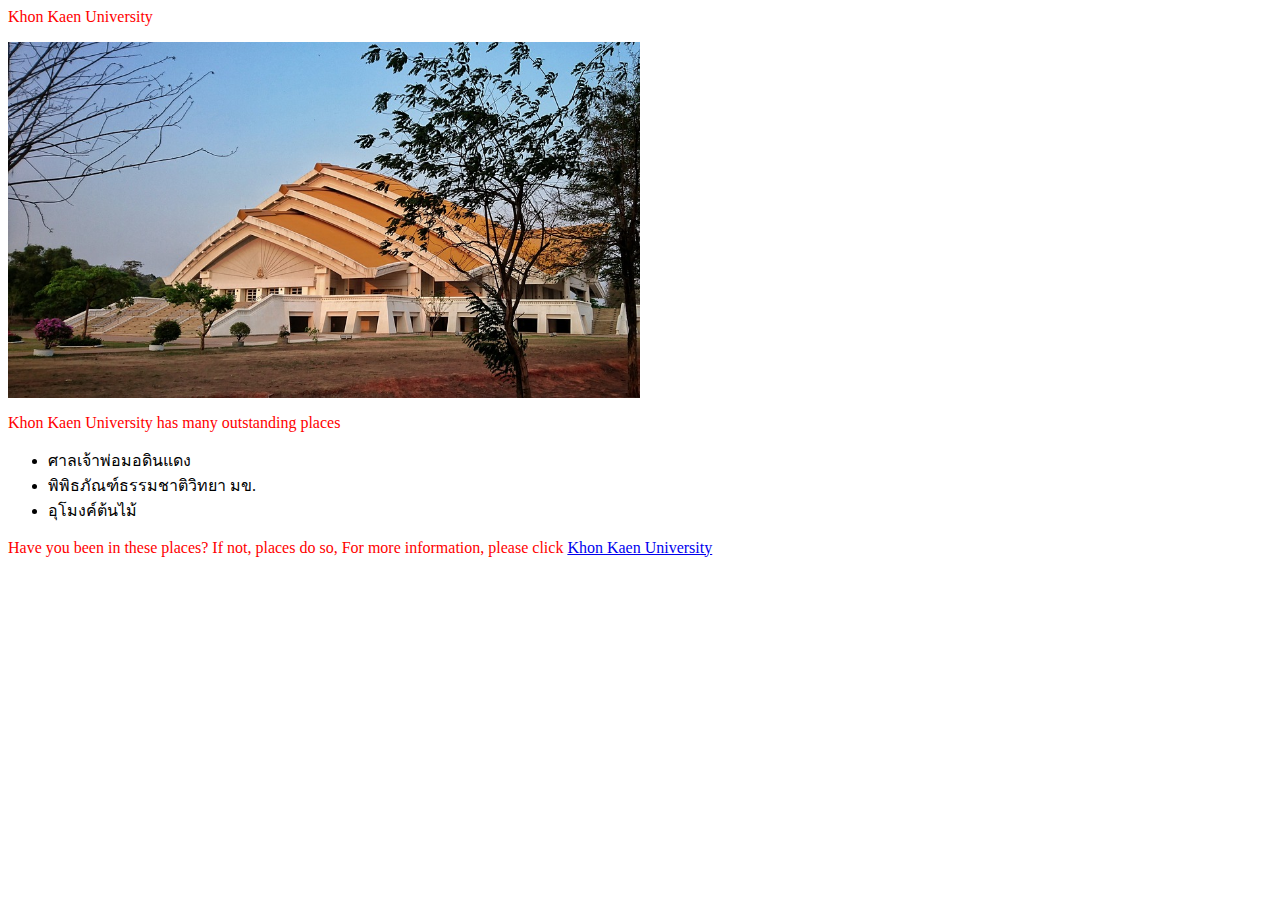
==== index.html @ e37995c4 "Rename kku.html to index.html" ====
<html>
	<head>
		<meta charset="utf-8">
		<p>Khon Kaen University</p>
		<title>MY test page</title>
	</head>
	<body>
		<img src="images/kku.jpg" width="50%" hight="50%" alt="MY test image">
		<p>Khon Kaen University has many outstanding places</p>
		<ul>
		<li>ศาลเจ้าพ่อมอดินแดง</li>
		<li>พิพิธภัณฑ์ธรรมชาติวิทยา มข.</li>
		<li>อุโมงค์ต้นไม้</li>
		</ul>
		<p>Have you been in these places? If not, places do so, For more information, please click <a href="http://www.kku.ac.th">Khon Kaen University</a>
	 <style type="text/css">
	 p{
	 color: red;
	 }
	 </style>
	</body>
	
	
</html>
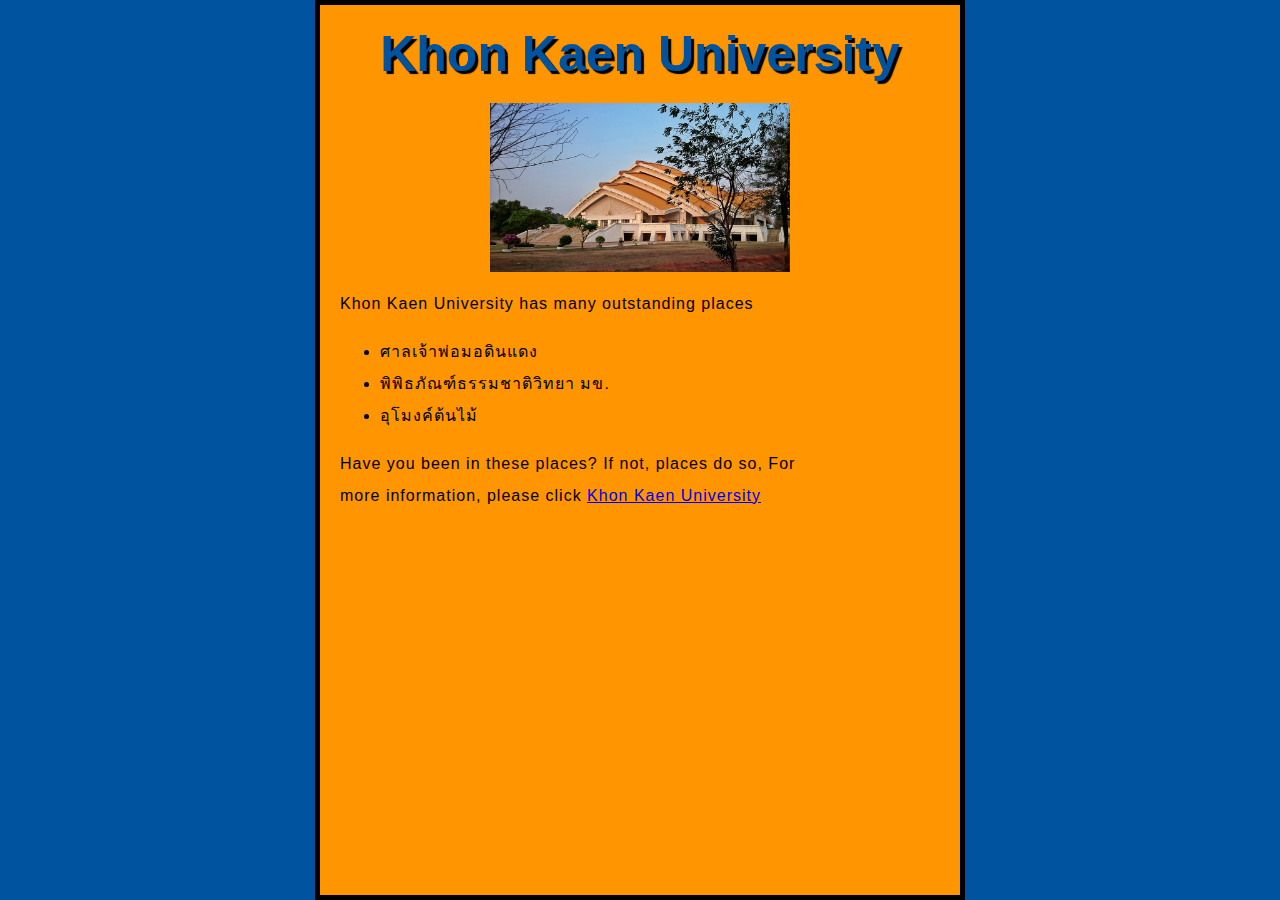
==== commit 74616eac: "no message" ====
--- a/index.html
+++ b/index.html
@@ -1,7 +1,7 @@
 <html>
 	<head>
 		<meta charset="utf-8">
-		<p>Khon Kaen University</p>
+		<h1>Khon Kaen University</h1>
 		<title>MY test page</title>
 	</head>
 	<body>
@@ -13,12 +13,42 @@
 		<li>อุโมงค์ต้นไม้</li>
 		</ul>
 		<p>Have you been in these places? If not, places do so, For more information, please click <a href="http://www.kku.ac.th">Khon Kaen University</a>
-	 <style type="text/css">
-	 p{
-	 color: red;
-	 }
-	 </style>
+	
 	</body>
-	
+	<style  type=text/css>p{ 
+        width:500px;
+	    bolder: 1px solid black;
+	} 
+html{
+	    background-color: #00539F;
+	    font-size: 10px;
+        font-family: 'Open Sans', sans-serif;
+	}
+h1{      text-align:center;
+	     font-size: 50px;
+     	 margin:0;
+	     padding:20px 0;
+	     color:#00539F;
+	     text-shadow:3px 3px 1px black;		 
+	}
+		 
+p, li {
+	     font-size: 16px;
+	     line-height: 2;
+	     letter-spacing:1px;
+    }
+   
+body{
+	     width:600px;
+	     margin:0 auto;
+	     background-color: #ff9500;
+	     padding: 0 20px 20px 20px;
+	     border: 5px solid black;
+	}
+img {
+	     display:block;
+	     margin:0 auto;
+	}
+	</style>
 	
 </html>
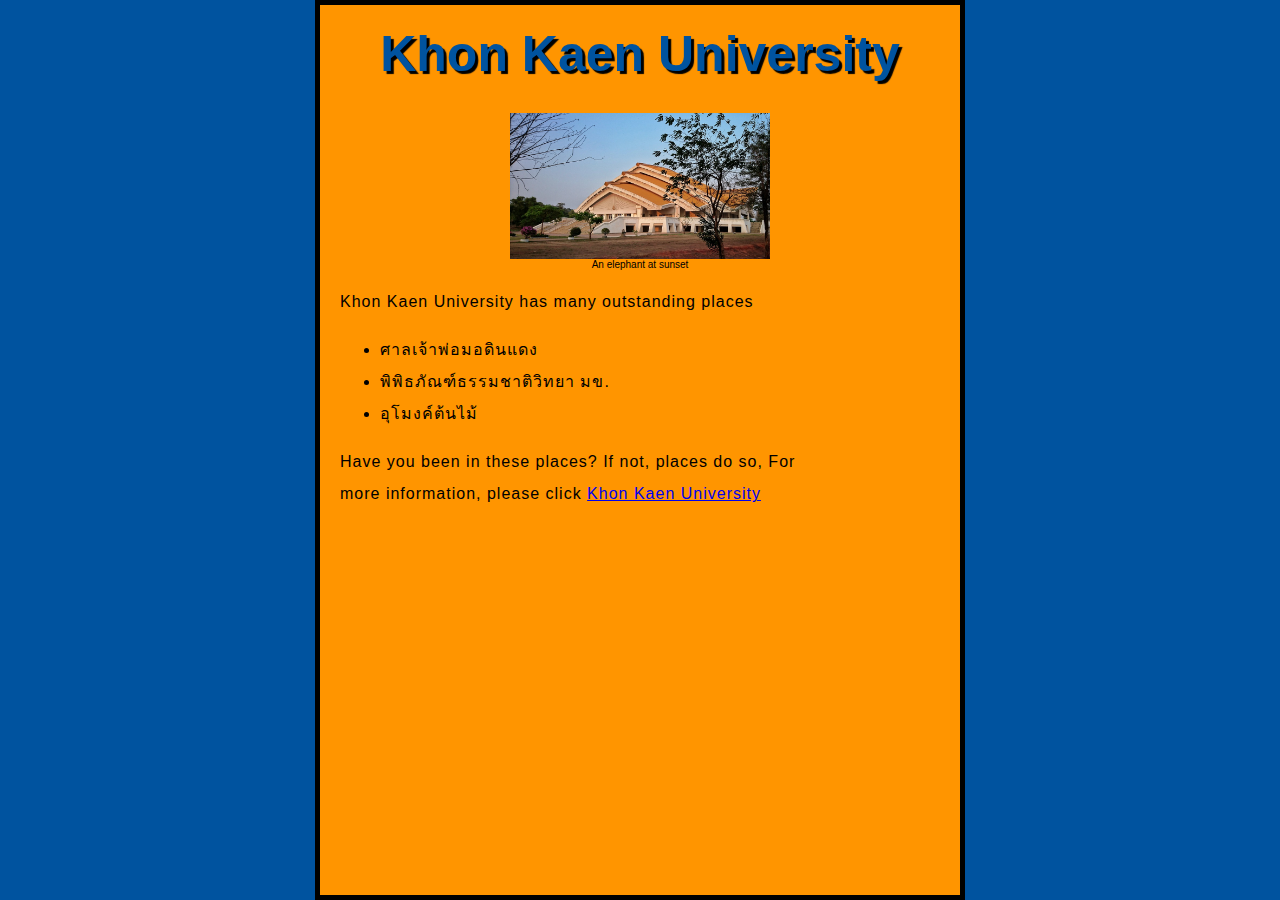
==== commit 0a09e0df: "no message" ====
--- a/index.html
+++ b/index.html
@@ -5,7 +5,10 @@
 		<title>MY test page</title>
 	</head>
 	<body>
+	<figure>
 		<img src="images/kku.jpg" width="50%" hight="50%" alt="MY test image">
+		  <center><figcaption>An elephant at sunset</figcaption>  </center>
+		</figure>
 		<p>Khon Kaen University has many outstanding places</p>
 		<ul>
 		<li>ศาลเจ้าพ่อมอดินแดง</li>
@@ -19,6 +22,8 @@
         width:500px;
 	    bolder: 1px solid black;
 	} 
+	
+	
 html{
 	    background-color: #00539F;
 	    font-size: 10px;
@@ -31,7 +36,7 @@
 	     color:#00539F;
 	     text-shadow:3px 3px 1px black;		 
 	}
-		 
+		  
 p, li {
 	     font-size: 16px;
 	     line-height: 2;
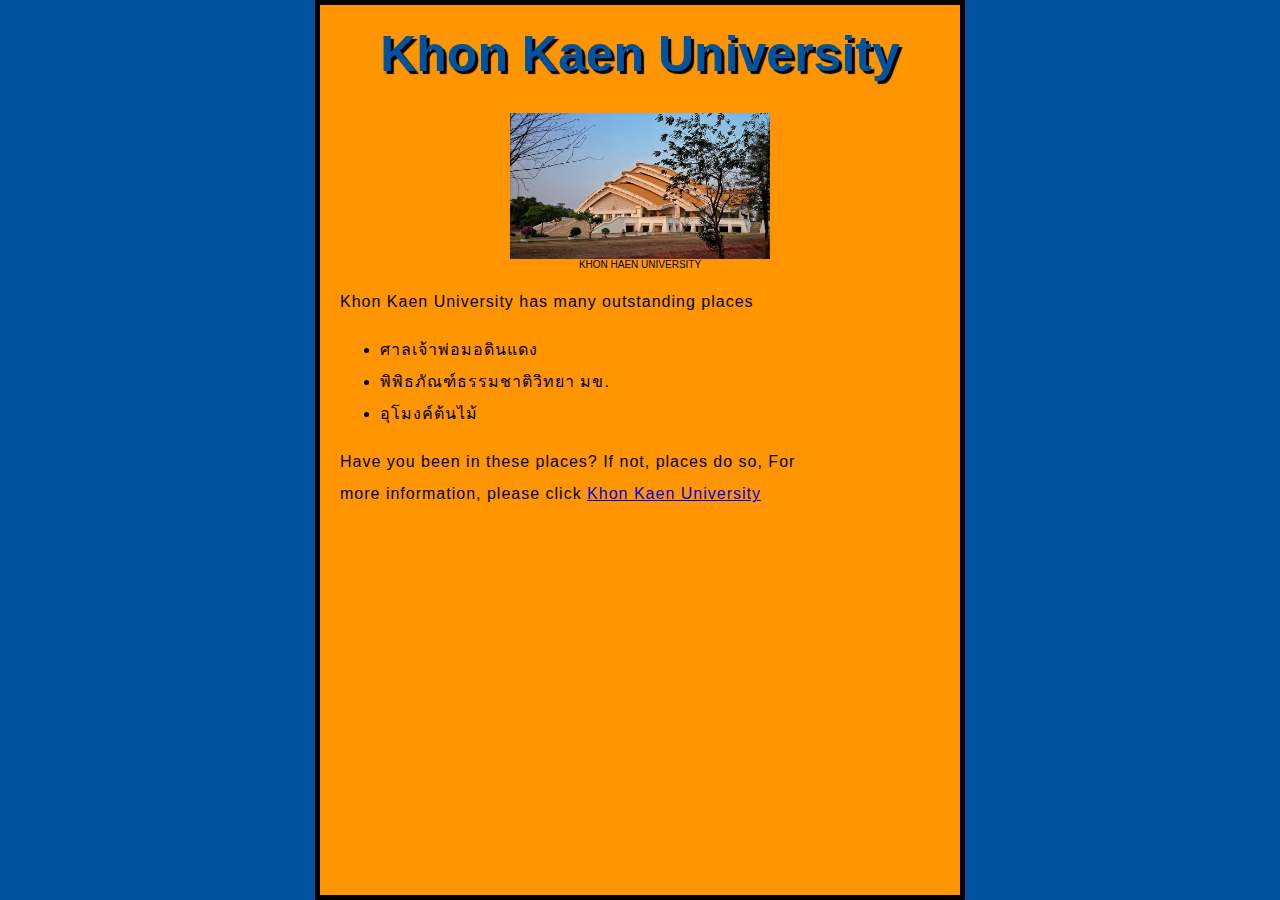
==== commit a1191c06: "vbvb" ====
--- a/index.html
+++ b/index.html
@@ -7,8 +7,8 @@
 	<body>
 	<figure>
 		<img src="images/kku.jpg" width="50%" hight="50%" alt="MY test image">
-		  <center><figcaption>An elephant at sunset</figcaption>  </center>
-		</figure>
+		  <center><figcaption>KHON HAEN UNIVERSITY</figcaption>  </center>
+		</figure> 
 		<p>Khon Kaen University has many outstanding places</p>
 		<ul>
 		<li>ศาลเจ้าพ่อมอดินแดง</li>
@@ -20,7 +20,7 @@
 	</body>
 	<style  type=text/css>p{ 
         width:500px;
-	    bolder: 1px solid black;
+	    bolder: 1px solid black; 
 	} 
 	
 	
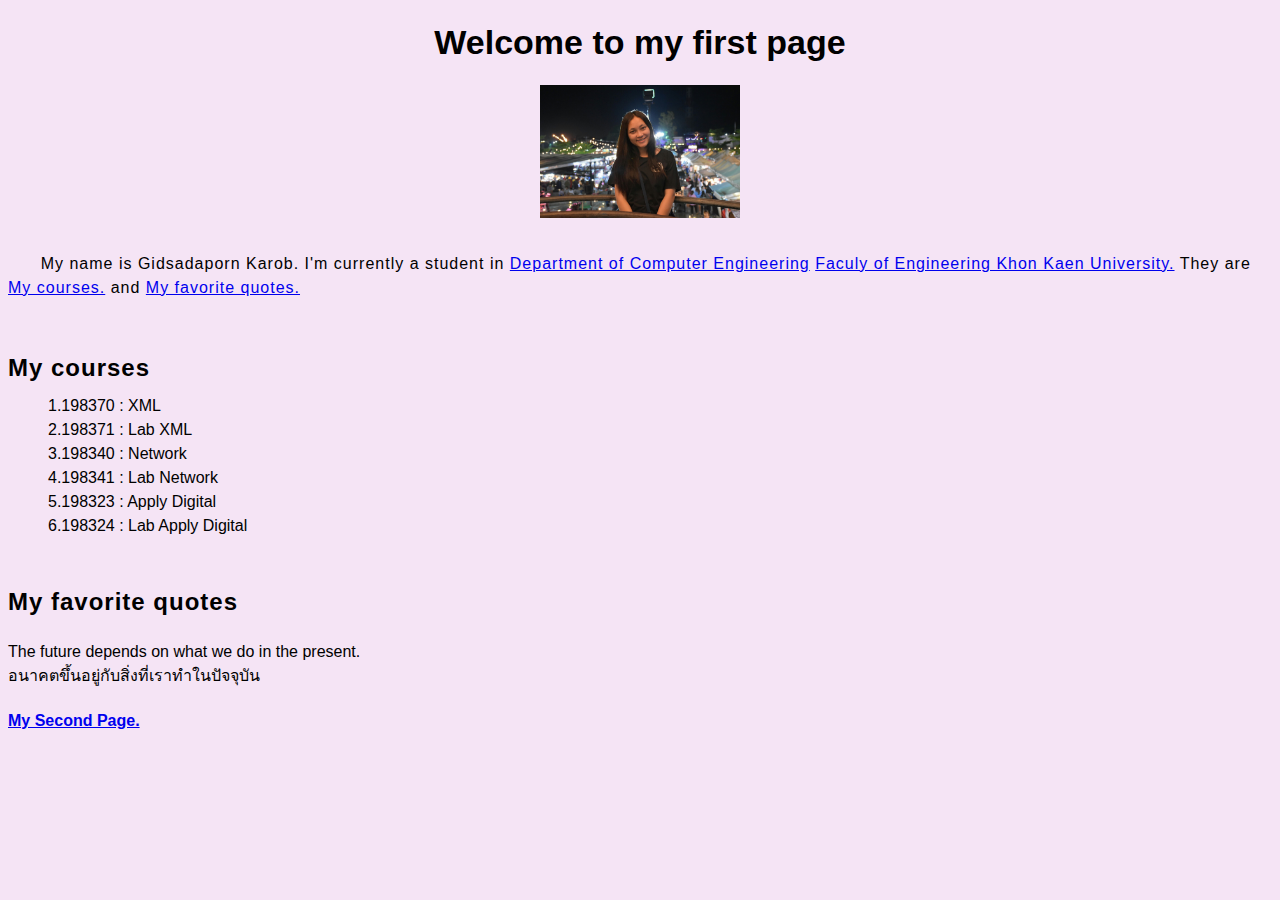
==== commit 851b44f5: "lab4" ====
--- a/index.html
+++ b/index.html
@@ -1,59 +1,37 @@
+<!DOCTYPE html>
 <html>
 	<head>
-		<meta charset="utf-8">
-		<h1>Khon Kaen University</h1>
-		<title>MY test page</title>
+	 <meta charset="utf-8">
+	 <title>My test page</title>
+	 <link href='styles/style.css' rel='stylesheet'type='text/css'>
 	</head>
+	
 	<body>
-	<figure>
-		<img src="images/kku.jpg" width="50%" hight="50%" alt="MY test image">
-		  <center><figcaption>KHON HAEN UNIVERSITY</figcaption>  </center>
-		</figure> 
-		<p>Khon Kaen University has many outstanding places</p>
-		<ul>
-		<li>ศาลเจ้าพ่อมอดินแดง</li>
-		<li>พิพิธภัณฑ์ธรรมชาติวิทยา มข.</li>
-		<li>อุโมงค์ต้นไม้</li>
-		</ul>
-		<p>Have you been in these places? If not, places do so, For more information, please click <a href="http://www.kku.ac.th">Khon Kaen University</a>
+		<h1><b>Welcome to my first page</b></h1>
+		<img src="images/mypic.jpg" width="200" hight="200" alt="MY test image"><br/>
+		<p> &nbsp; &nbsp; &nbsp; My name is Gidsadaporn Karob. I'm currently a student in <a href="https://gear.kku.ac.th/">Department of Computer Engineering</a> 
+		<a href="https://www.kku.ac.th/?l=th">Faculy of Engineering Khon Kaen University.</a> They are 
+		<a href = "#h2">My courses.</a> and 
+		<a href = "#h3">My favorite quotes.</a> </p><br>
+		
+		
+		<h2 id="h2"><b>My courses</b></h2>
+		
+		<ul>    1.198370 : XML   </ul>
+		<ul>	2.198371 : Lab XML</ul>
+		<ul>	3.198340 : Network   </ul>
+		<ul>	4.198341 : Lab Network   </ul>
+		<ul>	5.198323 : Apply Digital  </ul>
+		<ul>	6.198324 : Lab Apply Digital</ul><br>
 	
+		
+		<h3 id="h3"><b>My favorite quotes</b></h3>
+		<ul1>
+		<li>The future depends on what we do in the present.</li>
+		<li>อนาคตขึ้นอยู่กับสิ่งที่เราทำในปัจจุบัน</li>
+		</ul1><br/>
+		
+		<a href = "My Second Page.html"><b>My Second Page.</b></a>
 	</body>
-	<style  type=text/css>p{ 
-        width:500px;
-	    bolder: 1px solid black; 
-	} 
 	
-	
-html{
-	    background-color: #00539F;
-	    font-size: 10px;
-        font-family: 'Open Sans', sans-serif;
-	}
-h1{      text-align:center;
-	     font-size: 50px;
-     	 margin:0;
-	     padding:20px 0;
-	     color:#00539F;
-	     text-shadow:3px 3px 1px black;		 
-	}
-		  
-p, li {
-	     font-size: 16px;
-	     line-height: 2;
-	     letter-spacing:1px;
-    }
-   
-body{
-	     width:600px;
-	     margin:0 auto;
-	     background-color: #ff9500;
-	     padding: 0 20px 20px 20px;
-	     border: 5px solid black;
-	}
-img {
-	     display:block;
-	     margin:0 auto;
-	}
-	</style>
-	
-</html>
+</html>--- a/styles/style.css
+++ b/styles/style.css
@@ -0,0 +1,30 @@
+html{
+	background-color: #F5E4F5;
+	font-family: 'Prompt', sans-serif;
+}
+h1 {
+	 font-size: 34px;
+	 text-align: center;
+}
+ p {
+	 font-size: 16px;
+	 letter-spacing:1px;
+	 line-height: 1.5;
+}
+h2,h3 {
+	 font-size: 24px;
+	 letter-spacing:1px;
+}
+ul 	{ font-size:16px;
+		  line-height: 0.5;
+}
+ul1 	{ font-size:16px;
+		  line-height: 1.5;
+}
+
+img {
+	 display:block;
+	 margin:0 auto;
+
+	 
+}